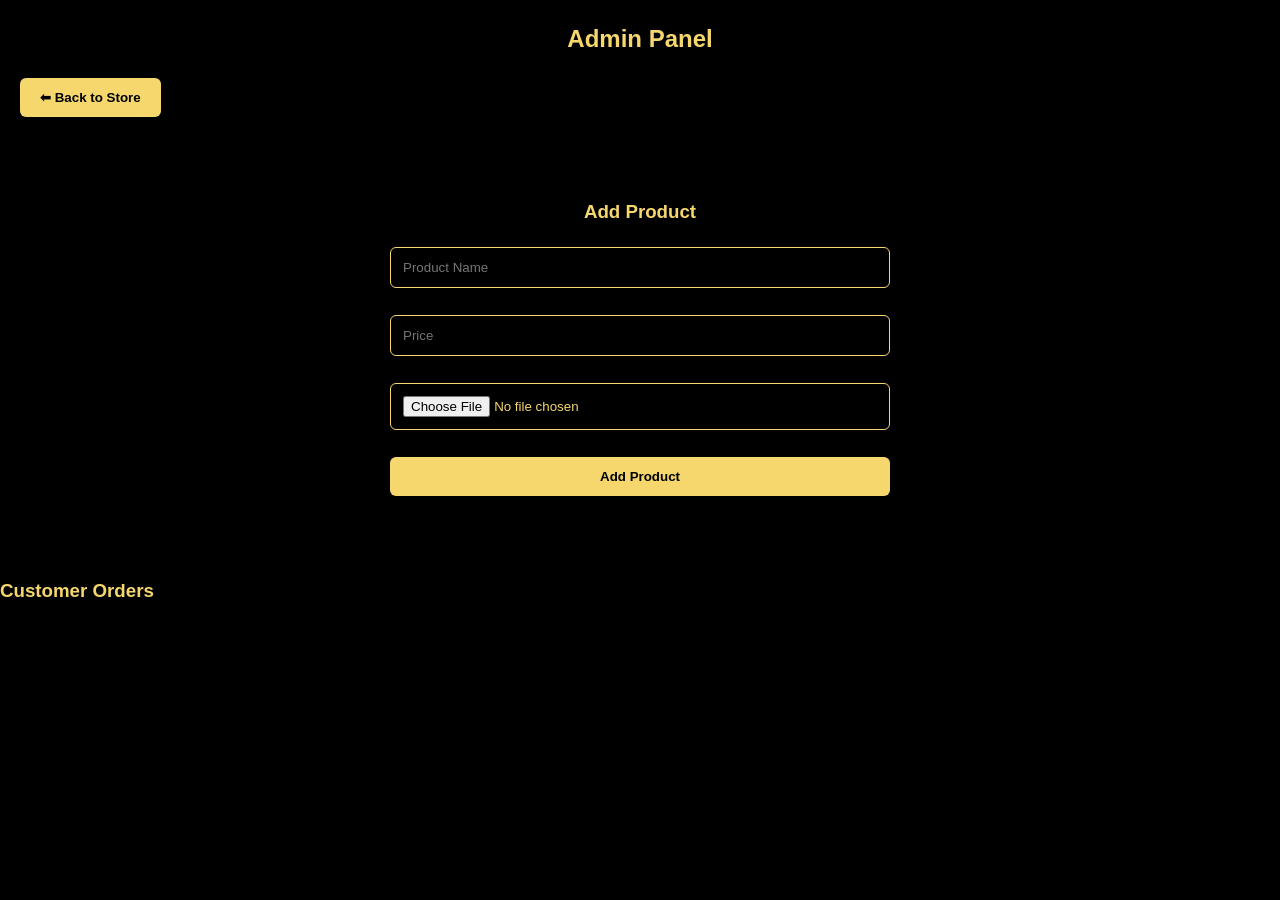
==== admin.html @ 3136abb8 "Add files via upload" ====
<!DOCTYPE html>
<html lang="en">
<head>
  <meta charset="UTF-8">
  <title>Admin Panel - Snake Dragon</title>
  <link rel="stylesheet" href="style.css">
  <style>
    .btn {
      margin: 20px;
      padding: 12px 20px;
      background: #f5d76e;
      color: #000;
      border: none;
      border-radius: 6px;
      cursor: pointer;
      font-weight: bold;
      transition: transform 0.3s ease, background 0.3s ease;
    }
    .btn:hover {
      transform: scale(1.1);
      background: #fff;
    }

    body {
      background: #000;
      color: #f5d76e;
      font-family: Arial, sans-serif;
    }
    h2 {
      text-align: center;
      margin-top: 20px;
    }
    form {
      max-width: 500px;
      margin: 20px auto;
      display: flex;
      flex-direction: column;
      gap: 12px;
    }
    input, button {
      padding: 10px;
      border-radius: 6px;
      border: 1px solid #f5d76e;
    }
    input {
      background: #000;
      color: #f5d76e;
    }
    button {
      background: #f5d76e;
      color: #000;
      font-weight: bold;
      cursor: pointer;
      transition: transform 0.3s ease;
    }
    button:hover {
      transform: scale(1.05);
      background: #fff;
    }
    .product-list, .order-list {
      max-width: 800px;
      margin: 20px auto;
    }
    .product-item, .order-item {
      border: 1px solid #f5d76e;
      padding: 10px;
      margin-bottom: 10px;
      border-radius: 6px;
    }
    img {
      max-width: 100px;
      margin-top: 10px;
      border-radius: 6px;
    }
  </style>
</head>
<body>

  <h2>Admin Panel</h2>
  <button class="btn" onclick="window.location.href='index.html'">⬅ Back to Store</button>

  <!-- Product Management -->
  <section id="products">
    <h3>Add Product</h3>
    <form id="add-product-form">
      <input type="text" id="product-name" placeholder="Product Name" required>
      <input type="number" id="product-price" placeholder="Price" required>
      <!-- File input instead of URL -->
      <input type="file" id="product-image" accept="image/*" required>
      <button type="submit">Add Product</button>
    </form>
    <div class="product-list" id="product-list"></div>
  </section>

  <!-- Orders Management -->
  <section id="orders">
    <h3>Customer Orders</h3>
    <div class="order-list" id="order-list"></div>
  </section>

  <script>
    // Load products from localStorage
    function loadProducts() {
      const products = JSON.parse(localStorage.getItem("products")) || [];
      const list = document.getElementById("product-list");
      list.innerHTML = "";
      products.forEach((p, i) => {
        const div = document.createElement("div");
        div.className = "product-item";
        div.innerHTML = `
          <strong>${p.name}</strong> - ₹${p.price}
          <br><img src="${p.image}" alt="${p.name}">
          <br><button onclick="removeProduct(${i})">Remove</button>
        `;
        list.appendChild(div);
      });
    }

    // Add product with file upload
    document.getElementById("add-product-form").addEventListener("submit", function(e) {
      e.preventDefault();
      const name = document.getElementById("product-name").value;
      const price = document.getElementById("product-price").value;
      const file = document.getElementById("product-image").files[0];

      if (file) {
        const reader = new FileReader();
        reader.onloadend = function() {
          const imageBase64 = reader.result;
          const product = { name, price, image: imageBase64 };
          let products = JSON.parse(localStorage.getItem("products")) || [];
          products.push(product);
          localStorage.setItem("products", JSON.stringify(products));
          loadProducts();
          alert("Product added!");
        };
        reader.readAsDataURL(file);
      }
    });

    function removeProduct(index) {
      let products = JSON.parse(localStorage.getItem("products")) || [];
      products.splice(index, 1);
      localStorage.setItem("products", JSON.stringify(products));
      loadProducts();
    }

    // Load orders with Accept and Delete options
    function loadOrders() {
      const orders = JSON.parse(localStorage.getItem("orders")) || [];
      const list = document.getElementById("order-list");
      list.innerHTML = "";
      orders.forEach((o, i) => {
        const div = document.createElement("div");
        div.className = "order-item";
        div.innerHTML = `
          <strong>Order #${i+1}</strong><br>
          Customer: ${o.customer.name}<br>
          Total: ₹${o.total}<br>
          Status: ${o.status || "Pending"}<br>
          <button onclick="acceptOrder(${i})">Accept</button>
          <button onclick="deleteOrder(${i})">Delete</button>
        `;
        list.appendChild(div);
      });
    }

    function acceptOrder(index) {
      let orders = JSON.parse(localStorage.getItem("orders")) || [];
      orders[index].status = "Accepted";
      localStorage.setItem("orders", JSON.stringify(orders));
      loadOrders();
      alert("Order accepted!");
    }

    function deleteOrder(index) {
      let orders = JSON.parse(localStorage.getItem("orders")) || [];
      orders.splice(index, 1);
      localStorage.setItem("orders", JSON.stringify(orders));
      loadOrders();
      alert("Order deleted!");
    }

    loadProducts();
    loadOrders();
  </script>

</body>
</html>
---- style.css ----
/* ---------------- RESET ---------------- */
* {
  margin: 0;
  padding: 0;
  box-sizing: border-box;
  font-family: 'Poppins', sans-serif;
  transition: all 0.3s ease-in-out;
}

body {
  background-color: #000; /* black background */
  color: #f5d76e; /* gold text */
  line-height: 1.6;
}

/* ---------------- HEADER ---------------- */
header {
  background: #111;
  color: #f5d76e;
  padding: 20px;
  text-align: center;
}

header h1 {
  font-size: 28px;
  font-weight: bold;
  letter-spacing: 2px;
}

nav ul {
  list-style: none;
  display: flex;
  justify-content: center;
  gap: 20px;
}

nav a {
  color: #f5d76e;
  text-decoration: none;
  font-weight: 500;
  transition: color 0.3s ease;
}

nav a:hover {
  color: #fff;
}

/* ---------------- HERO ---------------- */
.hero {
  position: relative;
  text-align: center;
  padding: 120px 20px;
  background: url("images/logo.png") no-repeat center;
  background-size: 500px;
  color: #f5d76e;
  animation: fadeIn 2s ease-in-out;
}

.hero-overlay {
  background: rgba(0,0,0,0.6);
  display: inline-block;
  padding: 20px 40px;
  border-radius: 10px;
  animation: fadeInUp 1.5s ease;
}

/* ---------------- PRODUCTS ---------------- */
#products {
  padding: 60px 20px;
  text-align: center;
}

.product-grid {
  display: flex;
  justify-content: center;
  gap: 30px;
  flex-wrap: wrap;
  padding: 20px;
}

.product-card {
  background: #111;
  border: 1px solid #f5d76e;
  border-radius: 12px;
  padding: 20px;
  min-width: 220px;
  transition: transform 0.3s ease, box-shadow 0.3s ease;
  color: #f5d76e;
}

.product-card img {
  width: 200px;   /* medium size */
  height: auto;
  border-radius: 10px;
  display: block;
  margin: 0 auto;
}

.product-card:hover {
  transform: translateY(-10px) scale(1.05);
  box-shadow: 0 8px 20px rgba(245,215,110,0.5);
}

/* ---------------- CART ---------------- */
#cart {
  padding: 60px 20px;
  text-align: center;
}

.cart-container div {
  background: #111;
  border: 1px solid #f5d76e;
  border-radius: 8px;
  margin: 10px auto;
  padding: 12px;
  max-width: 400px;
  animation: slideIn 0.6s ease; /* animate items when they appear */
  transition: transform 0.3s ease, opacity 0.3s ease;
  color: #f5d76e;
}

.cart-container div:hover {
  transform: scale(1.05);
  box-shadow: 0 5px 15px rgba(245,215,110,0.5);
}

.cart-container button {
  background: #f5d76e;
  border: none;
  padding: 6px 12px;
  border-radius: 5px;
  cursor: pointer;
  font-weight: bold;
  color: #000;
  transition: background 0.3s ease, transform 0.3s ease;
}

.cart-container button:hover {
  background: #fff;
  color: #000;
  transform: scale(1.1);
}

.btn {
  background: #f5d76e;
  color: #000;
  padding: 12px 25px;
  text-decoration: none;
  border-radius: 6px;
  font-weight: bold;
  display: inline-block;
  margin-top: 20px;
  transition: transform 0.3s ease, background 0.3s ease;
  animation: fadeInUp 1.2s ease;
}

.btn:hover {
  background: #fff;
  color: #000;
  transform: scale(1.1);
}

/* ---------------- LOGIN & SIGNUP ---------------- */
#login, #signup {
  padding: 60px 20px;
  text-align: center;
}

form {
  max-width: 400px;
  margin: auto;
  display: flex;
  flex-direction: column;
}

form input {
  margin-bottom: 15px;
  padding: 12px;
  border: 1px solid #f5d76e;
  border-radius: 6px;
  background: #000;
  color: #f5d76e;
}

form input:focus {
  box-shadow: 0 0 8px rgba(245,215,110,0.8);
}

form button {
  background: #f5d76e;
  color: #000;
  padding: 12px;
  border: none;
  border-radius: 6px;
  font-weight: bold;
}

form button:hover {
  background: #fff;
  color: #000;
  transform: scale(1.1);
}

/* ---------------- CHECKOUT ---------------- */
#checkout {
  padding: 60px 20px;
  max-width: 600px;
  margin: auto;
}

.order-summary {
  background: #111;
  border: 1px solid #f5d76e;
  border-radius: 12px;
  padding: 20px;
  margin-bottom: 30px;
  animation: fadeInUp 1.2s ease;
}

#checkout-form {
  display: flex;
  flex-direction: column;
  animation: fadeIn 1.5s ease;
}

#checkout-form input, #checkout-form select {
  background: #000;
  color: #f5d76e;
  border: 1px solid #f5d76e;
  padding: 12px;
  margin-bottom: 15px;
  border-radius: 6px;
}

#checkout-form input:focus, #checkout-form select:focus {
  box-shadow: 0 0 12px rgba(245,215,110,0.8);
}

#checkout-form button {
  background: #f5d76e;
  color: #000;
  padding: 12px;
  border: none;
  border-radius: 6px;
  font-weight: bold;
  cursor: pointer;
  transition: transform 0.3s ease, background 0.3s ease;
  animation: fadeInUp 1.5s ease;
}

#checkout-form button:hover {
  background: #fff;
  color: #000;
  transform: scale(1.1);
}

/* ---------------- FOOTER ---------------- */
footer {
  background: #111;
  color: #f5d76e;
  text-align: center;
  padding: 20px;
}

/* ---------------- ANIMATIONS ---------------- */
.animated-title {
  animation: fadeInDown 1.2s ease;
  color: #f5d76e;
  text-align: center;
}

.animated-box {
  animation: fadeInUp 1s ease-in-out;
}

.animated-item {
  animation: slideIn 0.5s ease-in-out;
}

.animated-button {
  animation: fadeInUp 1.5s ease;
}

.pulse {
  animation: pulse 0.6s ease infinite;
}

/* Keyframes */
@keyframes fadeInUp {
  from { opacity: 0; transform: translateY(30px); }
  to { opacity: 1; transform: translateY(0); }
}

@keyframes fadeInDown {
  from { opacity: 0; transform: translateY(-30px); }
  to { opacity: 1; transform: translateY(0); }
}

@keyframes fadeIn {
  from { opacity: 0; }
  to { opacity: 1; }
}

@keyframes slideIn {
  from { opacity: 0; transform: translateX(-30px); }
  to { opacity: 1; transform: translateX(0); }
}

@keyframes pulse {
  0% { transform: scale(1); }
  50% { transform: scale(1.08); }
  100% { transform: scale(1); }
}
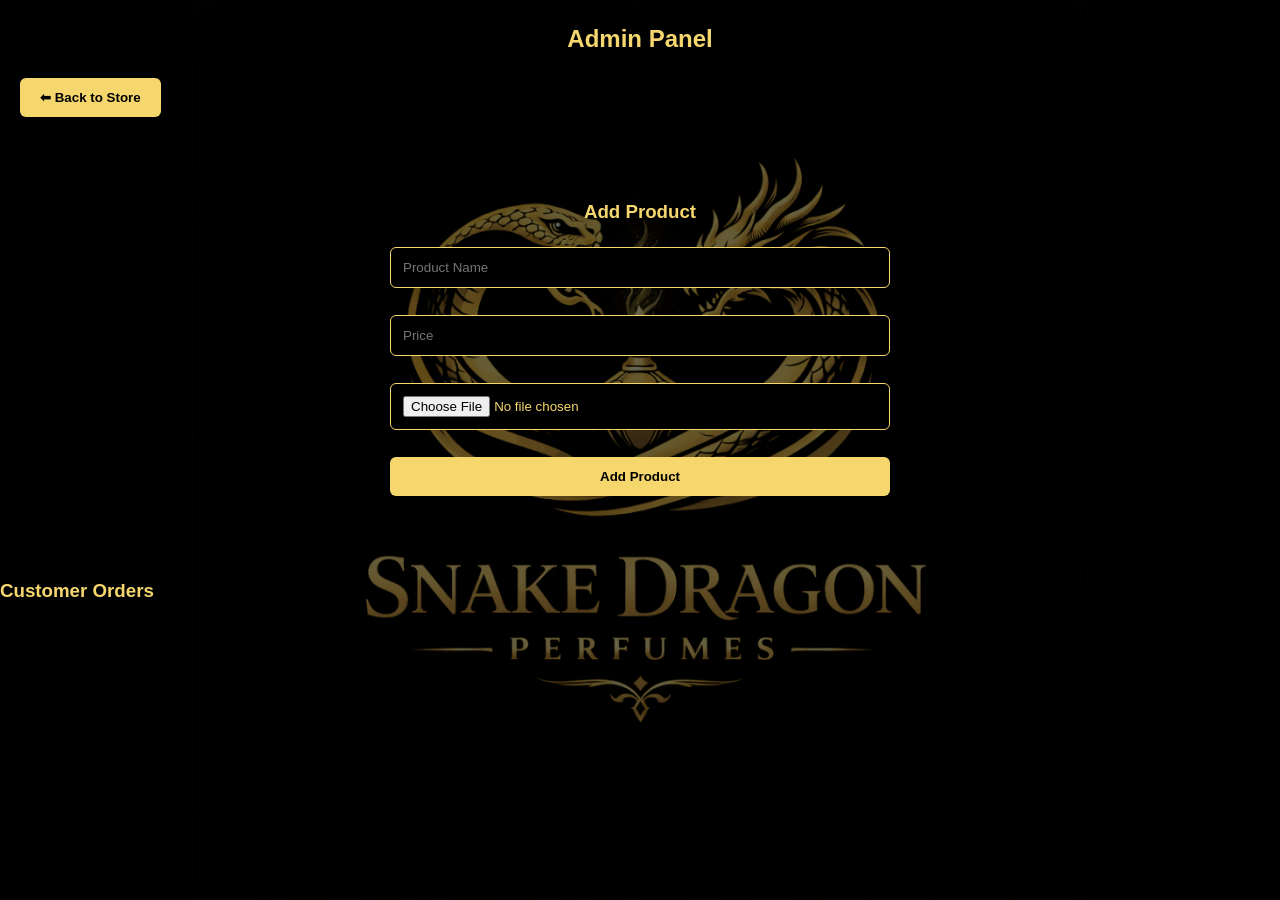
==== commit 2f5bac85: "Update admin.html" ====
--- a/admin.html
+++ b/admin.html
@@ -72,6 +72,19 @@
       margin-top: 10px;
       border-radius: 6px;
     }
+    body {
+  background: #000 url('logo.png') no-repeat center center fixed;
+  background-size: 70%; /* Adjust size as needed */
+  color: #f5d76e;
+  font-family: Arial, sans-serif;
+}
+body::before {
+  content: "";
+  position: fixed;
+  top: 0; left: 0; right: 0; bottom: 0;
+  background: rgba(0,0,0,0.6); /* dark overlay */
+  z-index: -1;
+}
   </style>
 </head>
 <body>
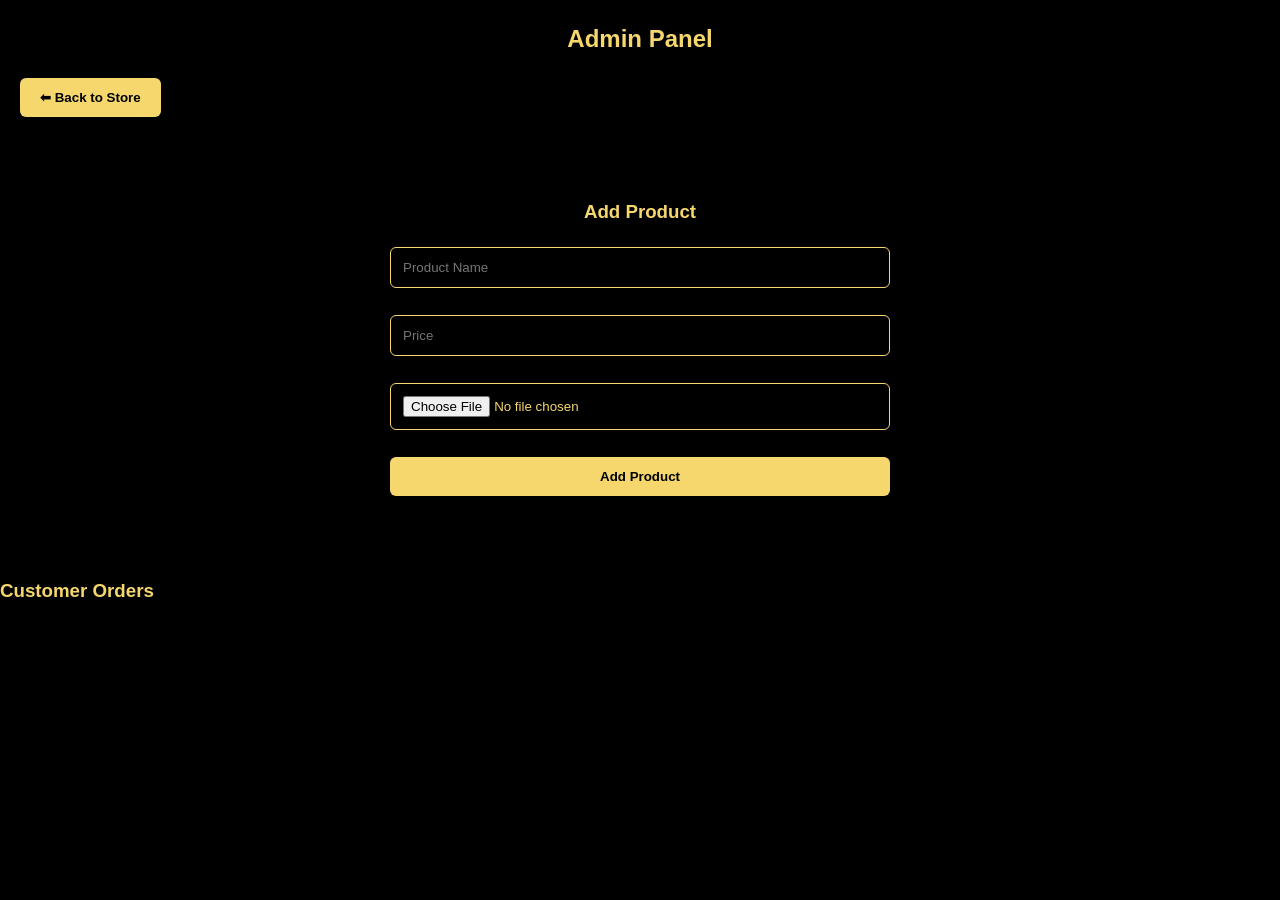
==== commit 76ec0239: "Update admin.html" ====
--- a/admin.html
+++ b/admin.html
@@ -73,7 +73,7 @@
       border-radius: 6px;
     }
     body {
-  background: #000 url('logo.png') no-repeat center center fixed;
+  background: #000 url(https://github.com/laboii8882-commits/snake_dragon_perfumes/blob/main/logo.png) no-repeat center center fixed;
   background-size: 70%; /* Adjust size as needed */
   color: #f5d76e;
   font-family: Arial, sans-serif;
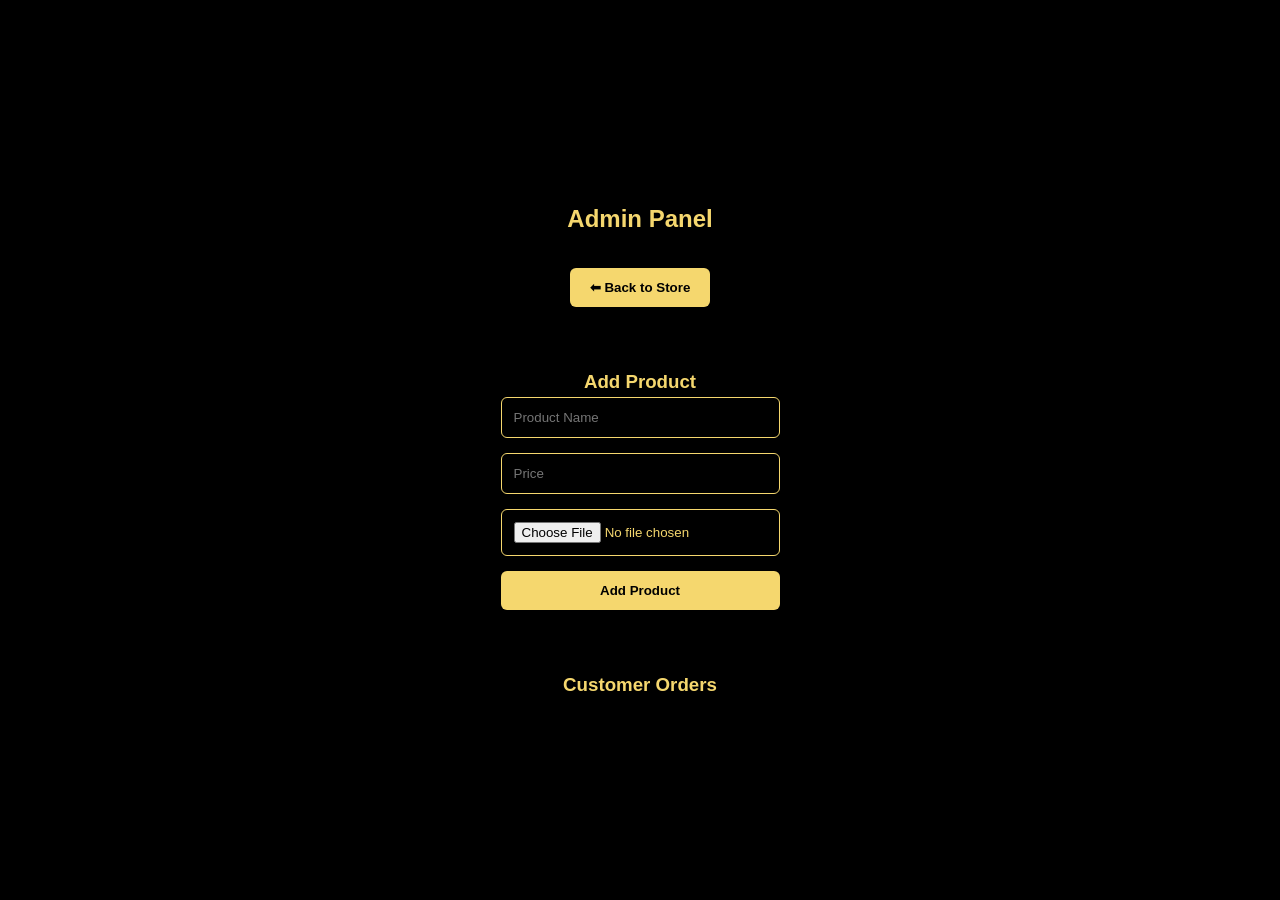
==== commit 5345ad2f: "Update admin.html" ====
--- a/admin.html
+++ b/admin.html
@@ -5,8 +5,40 @@
   <title>Admin Panel - Snake Dragon</title>
   <link rel="stylesheet" href="style.css">
   <style>
+    body {
+      background: #000 url('images/logo.png') no-repeat center center fixed;
+      /* 👆 Place your logo file in an "images" folder inside your project */
+      background-size: 70%; /* Adjust size as needed */
+      color: #f5d76e;
+      font-family: Arial, sans-serif;
+      text-align: center;
+      min-height: 100vh;
+      display: flex;
+      flex-direction: column;
+      justify-content: center;
+      align-items: center;
+    }
+
+    body::before {
+      content: "";
+      position: fixed;
+      top: 0; left: 0; right: 0; bottom: 0;
+      background: rgba(0,0,0,0.6); /* dark overlay for readability */
+      z-index: -1;
+    }
+
+    h1 {
+      font-size: 3rem;
+      margin-bottom: 20px;
+    }
+
+    p {
+      font-size: 1.2rem;
+      max-width: 600px;
+    }
+
     .btn {
-      margin: 20px;
+      margin-top: 30px;
       padding: 12px 20px;
       background: #f5d76e;
       color: #000;
@@ -20,72 +52,9 @@
       transform: scale(1.1);
       background: #fff;
     }
-
-    body {
-      background: #000;
-      color: #f5d76e;
-      font-family: Arial, sans-serif;
-    }
-    h2 {
-      text-align: center;
-      margin-top: 20px;
-    }
-    form {
-      max-width: 500px;
-      margin: 20px auto;
-      display: flex;
-      flex-direction: column;
-      gap: 12px;
-    }
-    input, button {
-      padding: 10px;
-      border-radius: 6px;
-      border: 1px solid #f5d76e;
-    }
-    input {
-      background: #000;
-      color: #f5d76e;
-    }
-    button {
-      background: #f5d76e;
-      color: #000;
-      font-weight: bold;
-      cursor: pointer;
-      transition: transform 0.3s ease;
-    }
-    button:hover {
-      transform: scale(1.05);
-      background: #fff;
-    }
-    .product-list, .order-list {
-      max-width: 800px;
-      margin: 20px auto;
-    }
-    .product-item, .order-item {
-      border: 1px solid #f5d76e;
-      padding: 10px;
-      margin-bottom: 10px;
-      border-radius: 6px;
-    }
-    img {
-      max-width: 100px;
-      margin-top: 10px;
-      border-radius: 6px;
-    }
-    body {
-  background: #000 url(https://github.com/laboii8882-commits/snake_dragon_perfumes/blob/main/logo.png) no-repeat center center fixed;
-  background-size: 70%; /* Adjust size as needed */
-  color: #f5d76e;
-  font-family: Arial, sans-serif;
-}
-body::before {
-  content: "";
-  position: fixed;
-  top: 0; left: 0; right: 0; bottom: 0;
-  background: rgba(0,0,0,0.6); /* dark overlay */
-  z-index: -1;
-}
   </style>
+</head>
+<body>
 </head>
 <body>
 
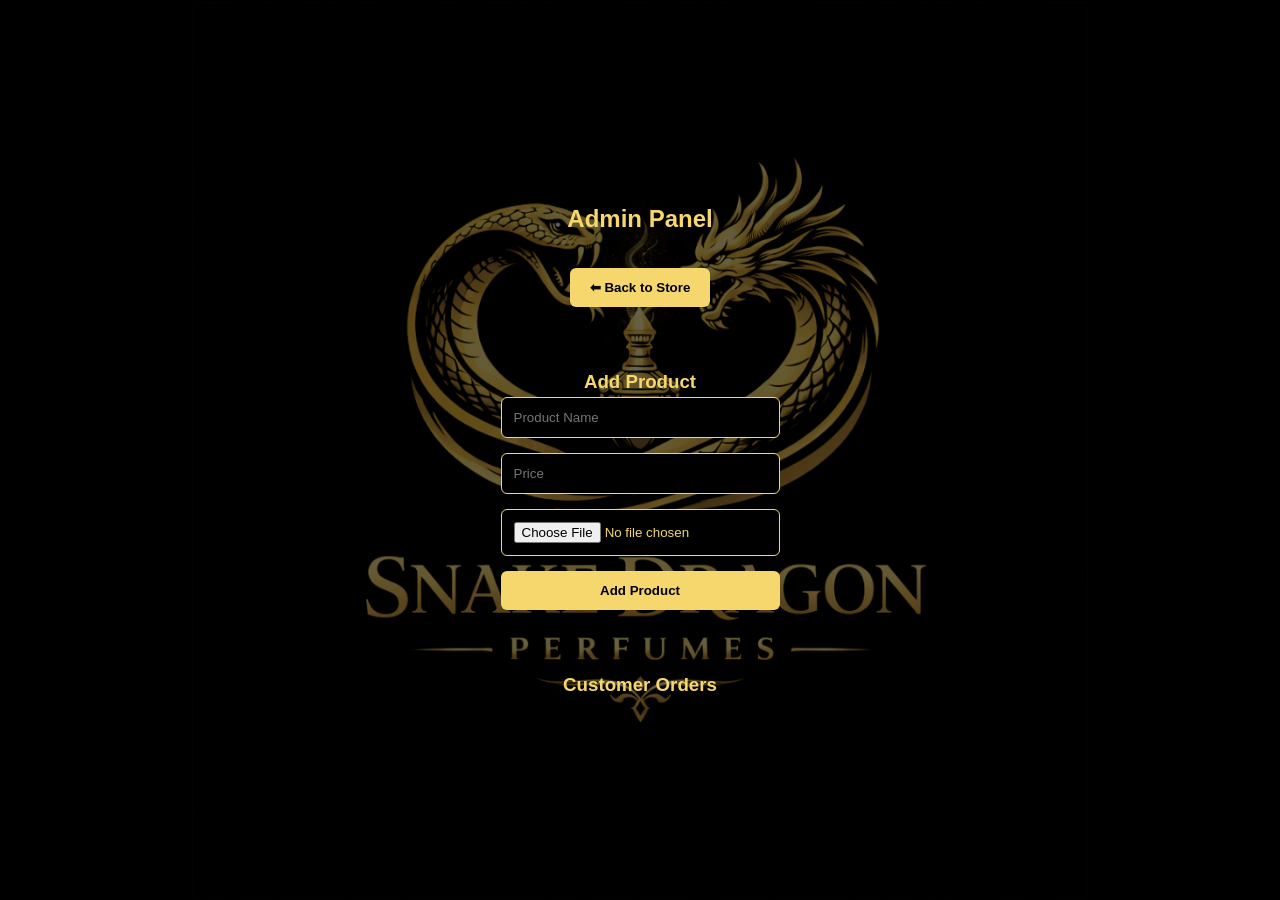
==== commit c6267f96: "Update admin.html" ====
--- a/admin.html
+++ b/admin.html
@@ -6,7 +6,7 @@
   <link rel="stylesheet" href="style.css">
   <style>
     body {
-      background: #000 url('images/logo.png') no-repeat center center fixed;
+      background: #000 url('logo.png') no-repeat center center fixed;
       /* 👆 Place your logo file in an "images" folder inside your project */
       background-size: 70%; /* Adjust size as needed */
       color: #f5d76e;
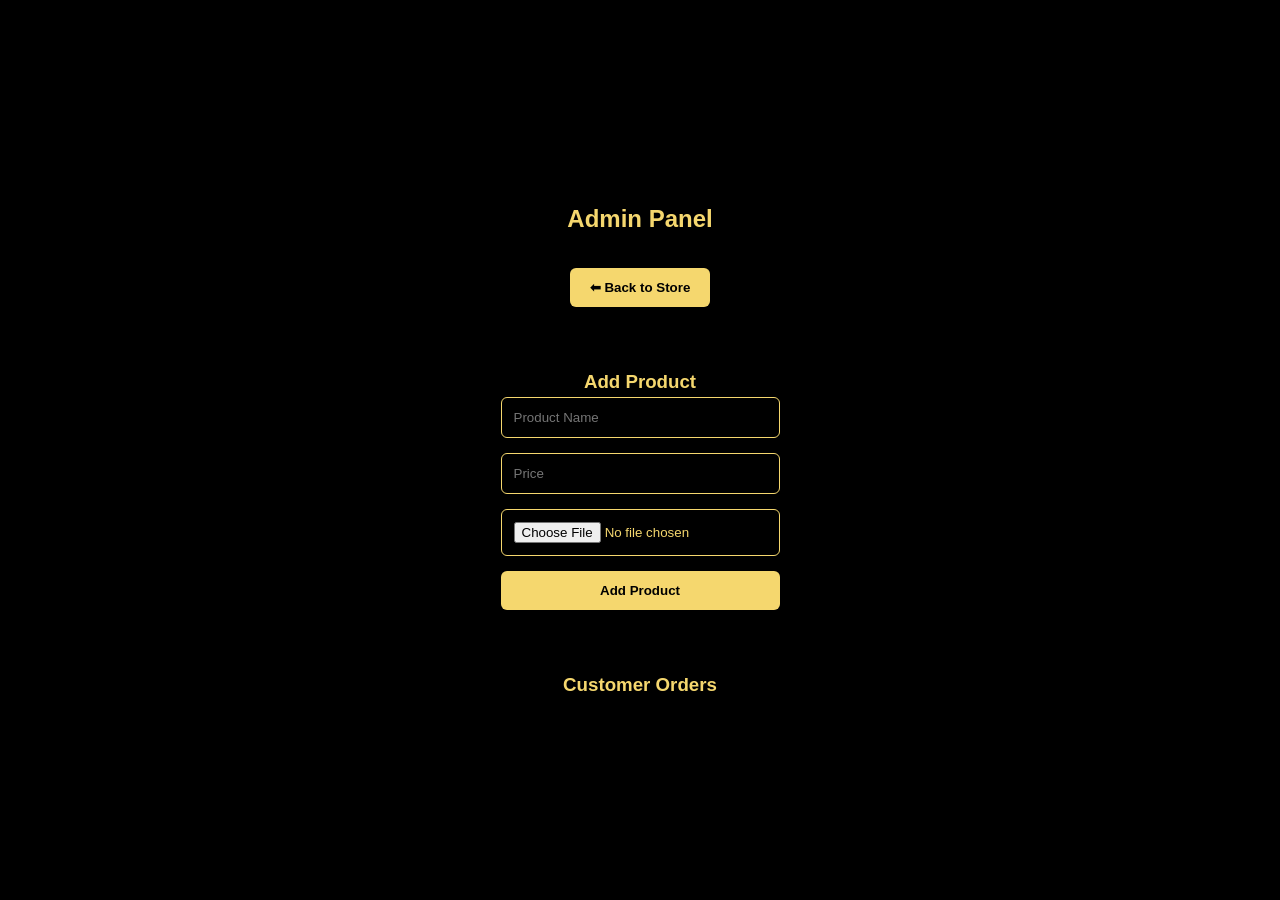
==== commit 82bbb355: "Update admin.html" ====
--- a/admin.html
+++ b/admin.html
@@ -6,7 +6,7 @@
   <link rel="stylesheet" href="style.css">
   <style>
     body {
-      background: #000 url('logo.png') no-repeat center center fixed;
+      background: #000 url('images/logo.png') no-repeat center center fixed;
       /* 👆 Place your logo file in an "images" folder inside your project */
       background-size: 70%; /* Adjust size as needed */
       color: #f5d76e;
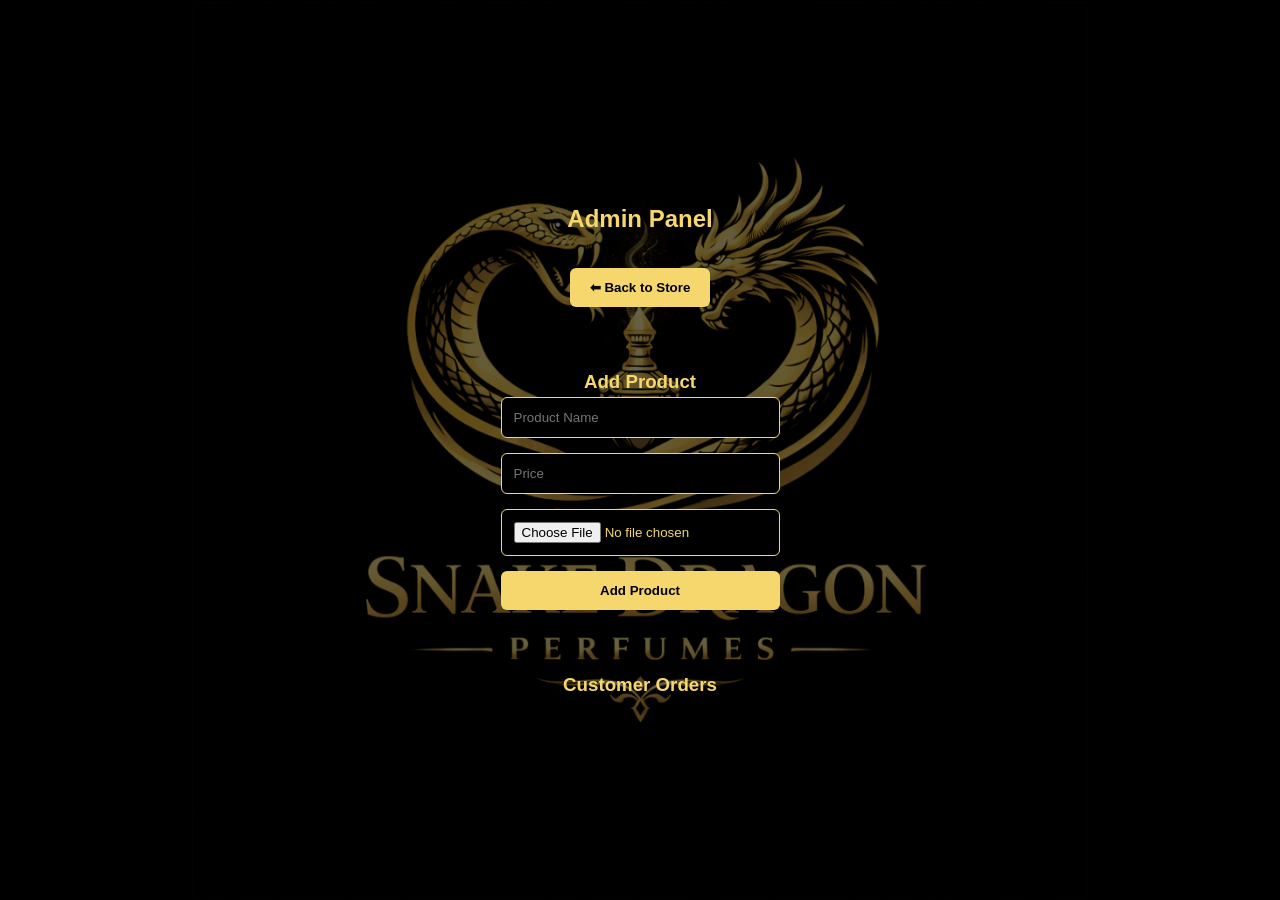
==== commit 988a8bb5: "Update admin.html" ====
--- a/admin.html
+++ b/admin.html
@@ -6,7 +6,7 @@
   <link rel="stylesheet" href="style.css">
   <style>
     body {
-      background: #000 url('images/logo.png') no-repeat center center fixed;
+      background: #000 url(images/logo.png) no-repeat center center fixed;
       /* 👆 Place your logo file in an "images" folder inside your project */
       background-size: 70%; /* Adjust size as needed */
       color: #f5d76e;
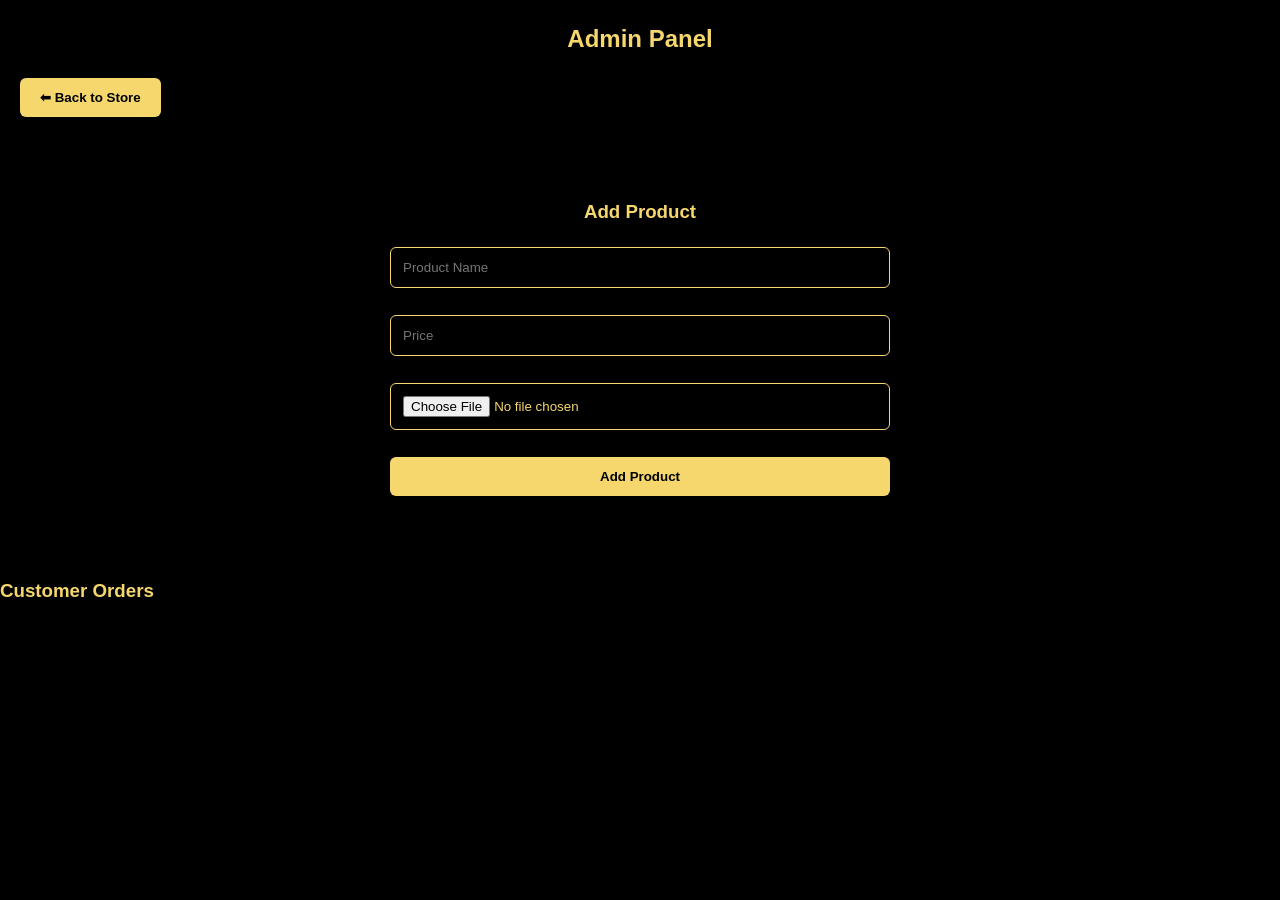
==== commit 6bf3a863: "Update admin.html" ====
--- a/admin.html
+++ b/admin.html
@@ -6,39 +6,18 @@
   <link rel="stylesheet" href="style.css">
   <style>
     body {
-      background: #000 url(images/logo.png) no-repeat center center fixed;
-      /* 👆 Place your logo file in an "images" folder inside your project */
-      background-size: 70%; /* Adjust size as needed */
+      background: #000;
       color: #f5d76e;
       font-family: Arial, sans-serif;
-      text-align: center;
-      min-height: 100vh;
-      display: flex;
-      flex-direction: column;
-      justify-content: center;
-      align-items: center;
     }
 
-    body::before {
-      content: "";
-      position: fixed;
-      top: 0; left: 0; right: 0; bottom: 0;
-      background: rgba(0,0,0,0.6); /* dark overlay for readability */
-      z-index: -1;
-    }
-
-    h1 {
-      font-size: 3rem;
-      margin-bottom: 20px;
-    }
-
-    p {
-      font-size: 1.2rem;
-      max-width: 600px;
+    h2 {
+      text-align: center;
+      margin-top: 20px;
     }
 
     .btn {
-      margin-top: 30px;
+      margin: 20px;
       padding: 12px 20px;
       background: #f5d76e;
       color: #000;
@@ -52,9 +31,57 @@
       transform: scale(1.1);
       background: #fff;
     }
+
+    form {
+      max-width: 500px;
+      margin: 20px auto;
+      display: flex;
+      flex-direction: column;
+      gap: 12px;
+    }
+
+    input, button {
+      padding: 10px;
+      border-radius: 6px;
+      border: 1px solid #f5d76e;
+    }
+
+    input {
+      background: #000;
+      color: #f5d76e;
+    }
+
+    button {
+      background: #f5d76e;
+      color: #000;
+      font-weight: bold;
+      cursor: pointer;
+      transition: transform 0.3s ease;
+    }
+    button:hover {
+      transform: scale(1.05);
+      background: #fff;
+    }
+
+    .product-list, .order-list {
+      max-width: 800px;
+      margin: 20px auto;
+    }
+
+    .product-item, .order-item {
+      border: 1px solid #f5d76e;
+      padding: 10px;
+      margin-bottom: 10px;
+      border-radius: 6px;
+    }
+
+    .product-item img {
+      max-width: 150px; /* ✅ Limit image size */
+      height: auto;
+      margin-top: 10px;
+      border-radius: 6px;
+    }
   </style>
-</head>
-<body>
 </head>
 <body>
 
@@ -67,7 +94,6 @@
     <form id="add-product-form">
       <input type="text" id="product-name" placeholder="Product Name" required>
       <input type="number" id="product-price" placeholder="Price" required>
-      <!-- File input instead of URL -->
       <input type="file" id="product-image" accept="image/*" required>
       <button type="submit">Add Product</button>
     </form>
@@ -115,6 +141,7 @@
           localStorage.setItem("products", JSON.stringify(products));
           loadProducts();
           alert("Product added!");
+          document.getElementById("add-product-form").reset(); // ✅ Clear form after adding
         };
         reader.readAsDataURL(file);
       }
